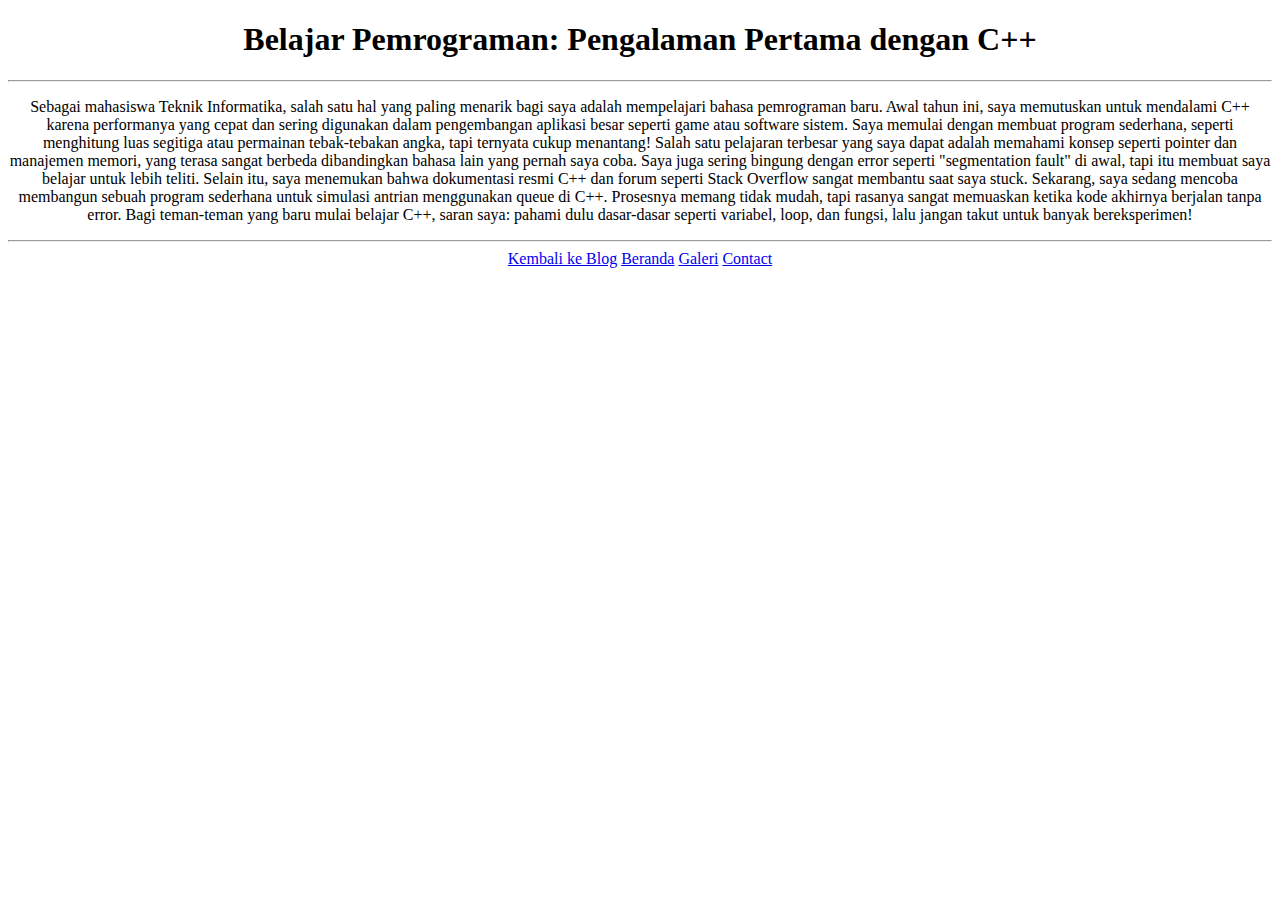
==== article1.html @ 5232058f "Menambahkan blog dan tiga artikel didalamnya" ====
<!DOCTYPE html>
<html>
  <head>
    <meta charset="UTF-8" />
    <title>Belajar Pemrograman: Pengalaman Pertama dengan C++</title>
  </head>
  <body>
    <center>
      <h1>Belajar Pemrograman: Pengalaman Pertama dengan C++</h1>
    </center>

    <hr />

    <p align="center">
      Sebagai mahasiswa Teknik Informatika, salah satu hal yang paling menarik
      bagi saya adalah mempelajari bahasa pemrograman baru. Awal tahun ini, saya
      memutuskan untuk mendalami C++ karena performanya yang cepat dan sering
      digunakan dalam pengembangan aplikasi besar seperti game atau software
      sistem. Saya memulai dengan membuat program sederhana, seperti menghitung
      luas segitiga atau permainan tebak-tebakan angka, tapi ternyata cukup
      menantang! Salah satu pelajaran terbesar yang saya dapat adalah memahami
      konsep seperti pointer dan manajemen memori, yang terasa sangat berbeda
      dibandingkan bahasa lain yang pernah saya coba. Saya juga sering bingung
      dengan error seperti "segmentation fault" di awal, tapi itu membuat saya
      belajar untuk lebih teliti. Selain itu, saya menemukan bahwa dokumentasi
      resmi C++ dan forum seperti Stack Overflow sangat membantu saat saya
      stuck. Sekarang, saya sedang mencoba membangun sebuah program sederhana
      untuk simulasi antrian menggunakan queue di C++. Prosesnya memang tidak
      mudah, tapi rasanya sangat memuaskan ketika kode akhirnya berjalan tanpa
      error. Bagi teman-teman yang baru mulai belajar C++, saran saya: pahami
      dulu dasar-dasar seperti variabel, loop, dan fungsi, lalu jangan takut
      untuk banyak bereksperimen!
    </p>

    <hr />
    <center>
      <a href="blog.html">Kembali ke Blog</a>
      <a href="index.html">Beranda</a>
      <a href="gallery.html">Galeri</a>
      <a href="contact.html">Contact</a>
    </center>
  </body>
</html>
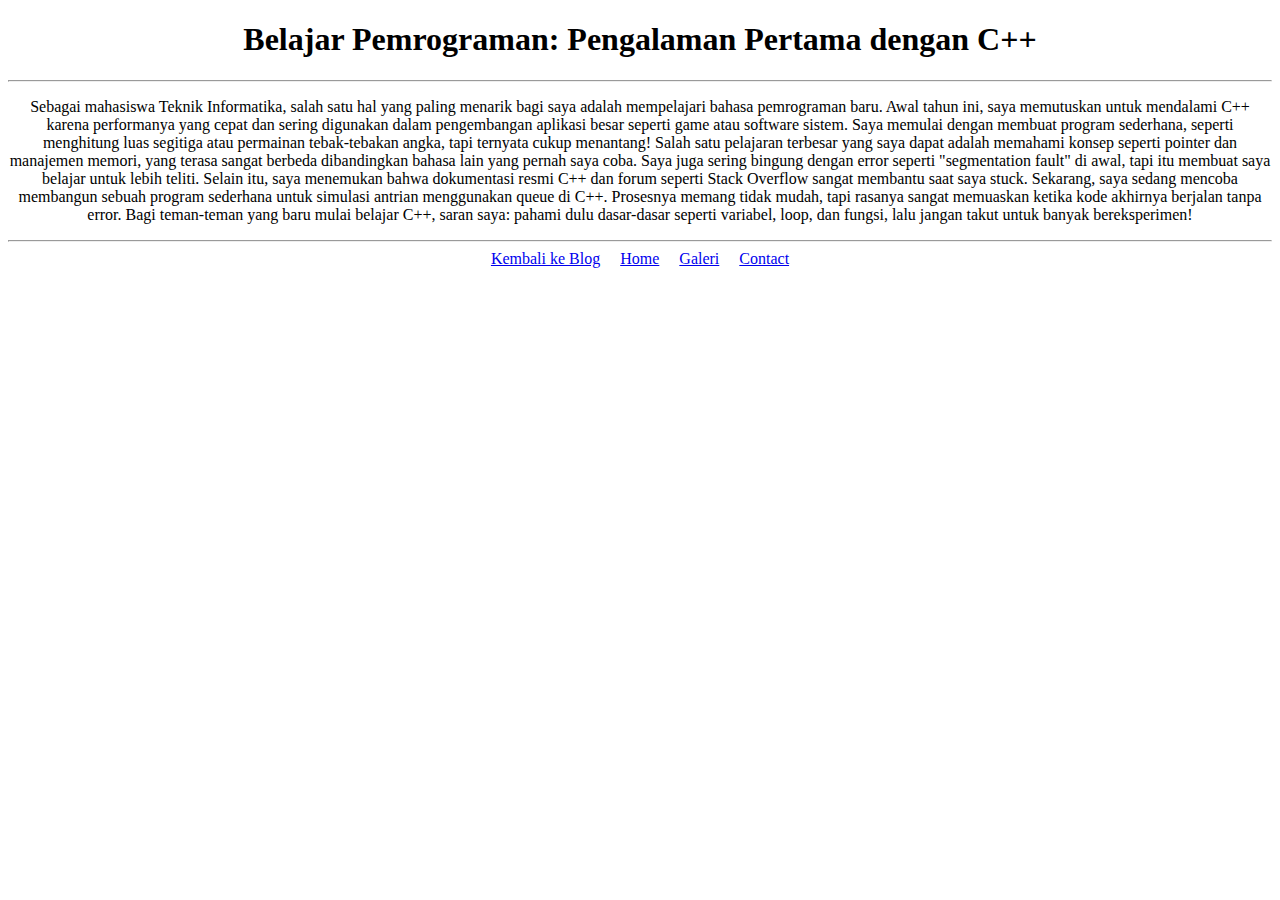
==== commit 682fb49d: "Merapihkan spasi tiap referensi yang terlalu berdekatan" ====
--- a/article1.html
+++ b/article1.html
@@ -35,8 +35,11 @@
     <hr />
     <center>
       <a href="blog.html">Kembali ke Blog</a>
-      <a href="index.html">Beranda</a>
+      &nbsp;&nbsp;&nbsp;
+      <a href="index.html">Home</a>
+      &nbsp;&nbsp;&nbsp;
       <a href="gallery.html">Galeri</a>
+      &nbsp;&nbsp;&nbsp;
       <a href="contact.html">Contact</a>
     </center>
   </body>
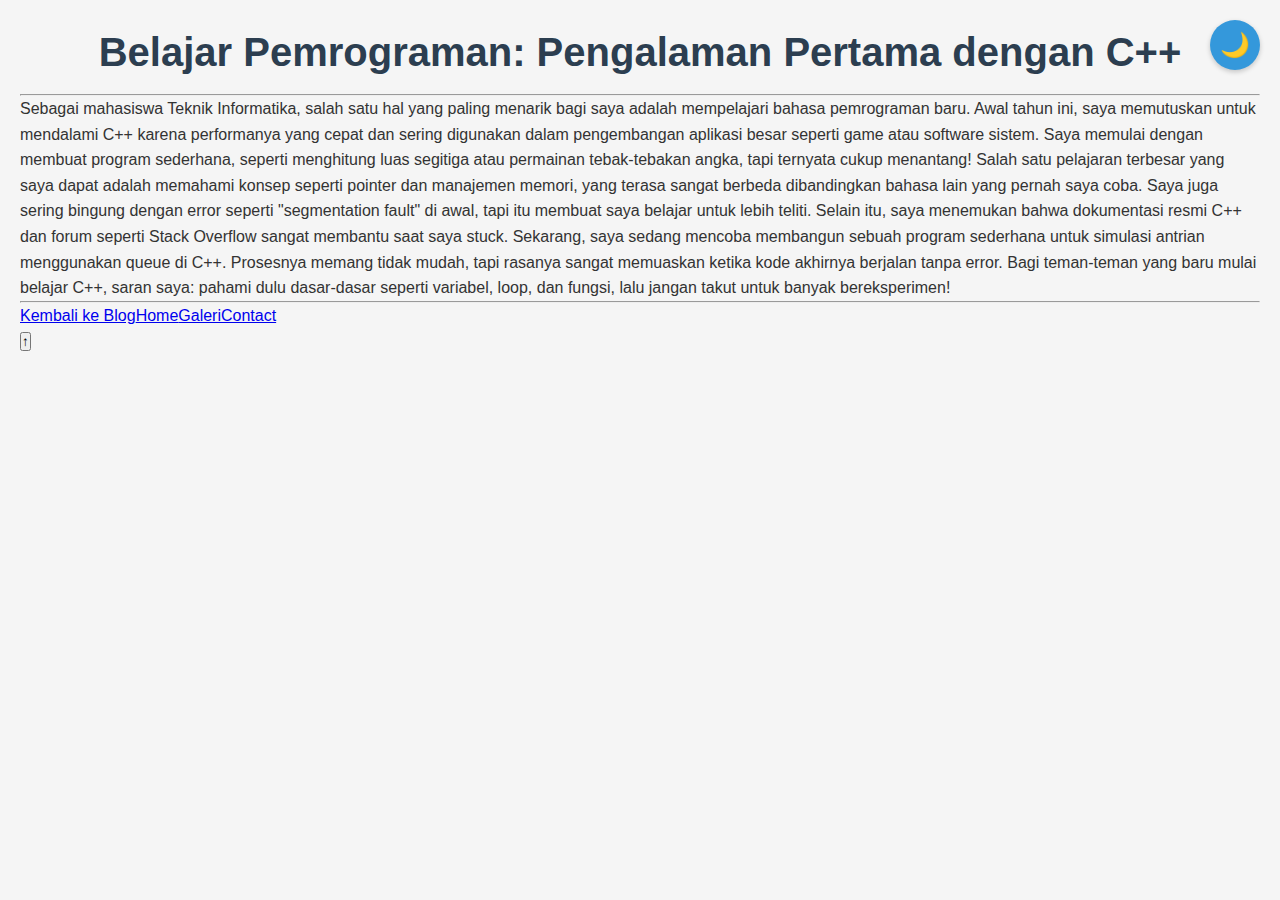
==== commit 1d036253: "Menambahkan js dan mmengatur untuk path ke css dan js di setiap file html" ====
--- a/article1.html
+++ b/article1.html
@@ -3,6 +3,7 @@
   <head>
     <meta charset="UTF-8" />
     <title>Belajar Pemrograman: Pengalaman Pertama dengan C++</title>
+    <link rel="stylesheet" href="styles.css" />
   </head>
   <body>
     <center>
@@ -42,5 +43,6 @@
       &nbsp;&nbsp;&nbsp;
       <a href="contact.html">Contact</a>
     </center>
+    <script src="script.js"></script>
   </body>
 </html>
--- a/styles.css
+++ b/styles.css
@@ -0,0 +1,509 @@
+/* Reset dan Styling Dasar */
+* {
+  margin: 0;
+  padding: 0;
+  box-sizing: border-box;
+  font-family: "Segoe UI", Tahoma, Geneva, Verdana, sans-serif;
+}
+
+body {
+  background-color: #f5f5f5;
+  color: #333;
+  line-height: 1.6;
+  padding: 20px;
+  transition: background-color 0.5s ease;
+}
+
+/* Dark Mode */
+body.dark-mode {
+  background-color: #222;
+  color: #f5f5f5;
+}
+
+.dark-mode a {
+  color: #9ec3ff;
+}
+
+.dark-mode hr {
+  border-color: #444;
+}
+
+.dark-mode .nav-menu {
+  background-color: #333;
+}
+
+.dark-mode .card {
+  background-color: #333;
+  border: 1px solid #444;
+}
+
+/* Container */
+.container {
+  max-width: 1200px;
+  margin: 0 auto;
+  padding: 20px;
+}
+
+/* Header */
+header {
+  text-align: center;
+  margin-bottom: 30px;
+  position: relative;
+}
+
+h1 {
+  font-size: 2.5rem;
+  margin-bottom: 10px;
+  color: #2c3e50;
+  transition: color 0.3s ease;
+}
+
+.dark-mode h1,
+.dark-mode h2,
+.dark-mode h3 {
+  color: #e0e0e0;
+}
+
+/* Navigation */
+.nav-menu {
+  background-color: #fff;
+  padding: 15px;
+  border-radius: 8px;
+  margin: 20px 0;
+  box-shadow: 0 2px 5px rgba(0, 0, 0, 0.1);
+  text-align: center;
+  transition: all 0.3s ease;
+}
+
+.nav-menu a {
+  display: inline-block;
+  margin: 0 15px;
+  color: #3498db;
+  text-decoration: none;
+  font-weight: bold;
+  transition: all 0.3s ease;
+  position: relative;
+}
+
+.nav-menu a:hover {
+  color: #2980b9;
+  transform: translateY(-2px);
+}
+
+.nav-menu a::after {
+  content: "";
+  position: absolute;
+  width: 0;
+  height: 2px;
+  bottom: -5px;
+  left: 50%;
+  background-color: #3498db;
+  transition: all 0.3s ease;
+  transform: translateX(-50%);
+}
+
+.nav-menu a:hover::after {
+  width: 100%;
+}
+
+/* Theme Toggle */
+.theme-toggle {
+  position: fixed;
+  top: 20px;
+  right: 20px;
+  background-color: #3498db;
+  color: white;
+  border: none;
+  border-radius: 50%;
+  width: 50px;
+  height: 50px;
+  cursor: pointer;
+  box-shadow: 0 2px 5px rgba(0, 0, 0, 0.2);
+  z-index: 1000;
+  transition: all 0.3s ease;
+  display: flex;
+  align-items: center;
+  justify-content: center;
+  font-size: 1.5rem;
+}
+
+.theme-toggle:hover {
+  background-color: #2980b9;
+  transform: rotate(15deg);
+}
+
+/* About Section */
+.about-section {
+  text-align: center;
+  max-width: 800px;
+  margin: 0 auto 40px;
+  padding: 20px;
+  background-color: #fff;
+  border-radius: 8px;
+  box-shadow: 0 2px 10px rgba(0, 0, 0, 0.1);
+  transition: all 0.3s ease;
+}
+
+.dark-mode .about-section {
+  background-color: #333;
+}
+
+.about-section p {
+  margin-bottom: 15px;
+}
+
+/* Blog Cards */
+.blog-grid {
+  display: grid;
+  grid-template-columns: repeat(auto-fill, minmax(300px, 1fr));
+  gap: 20px;
+  margin-top: 30px;
+}
+
+.card {
+  background-color: #fff;
+  border-radius: 8px;
+  overflow: hidden;
+  box-shadow: 0 2px 10px rgba(0, 0, 0, 0.1);
+  transition: transform 0.3s ease, box-shadow 0.3s ease;
+}
+
+.card:hover {
+  transform: translateY(-5px);
+  box-shadow: 0 5px 15px rgba(0, 0, 0, 0.2);
+}
+
+.card-content {
+  padding: 20px;
+}
+
+.card h2 {
+  font-size: 1.5rem;
+  margin-bottom: 10px;
+  color: #2c3e50;
+}
+
+.card p {
+  margin-bottom: 15px;
+  color: #666;
+}
+
+.dark-mode .card p {
+  color: #bbb;
+}
+
+.read-more {
+  display: inline-block;
+  background-color: #3498db;
+  color: white;
+  padding: 8px 15px;
+  border-radius: 4px;
+  text-decoration: none;
+  transition: background-color 0.3s ease;
+}
+
+.read-more:hover {
+  background-color: #2980b9;
+}
+
+/* Article */
+.article {
+  max-width: 800px;
+  margin: 0 auto;
+  padding: 20px;
+  background-color: #fff;
+  border-radius: 8px;
+  box-shadow: 0 2px 10px rgba(0, 0, 0, 0.1);
+  line-height: 1.8;
+}
+
+.dark-mode .article {
+  background-color: #333;
+}
+
+.article h1 {
+  font-size: 2rem;
+  margin-bottom: 20px;
+  text-align: center;
+}
+
+.article-date {
+  color: #777;
+  font-style: italic;
+  text-align: center;
+  margin-bottom: 20px;
+}
+
+.dark-mode .article-date {
+  color: #bbb;
+}
+
+.article p {
+  margin-bottom: 20px;
+  text-align: justify;
+}
+
+/* Gallery */
+.gallery {
+  display: grid;
+  grid-template-columns: repeat(auto-fill, minmax(300px, 1fr));
+  gap: 20px;
+  margin-top: 30px;
+}
+
+.gallery-item {
+  position: relative;
+  overflow: hidden;
+  border-radius: 8px;
+  box-shadow: 0 2px 10px rgba(0, 0, 0, 0.1);
+  cursor: pointer;
+  transition: transform 0.3s ease;
+}
+
+.gallery-item:hover {
+  transform: scale(1.03);
+}
+
+.gallery-item img {
+  width: 100%;
+  height: 200px;
+  object-fit: cover;
+  display: block;
+  transition: transform 0.5s ease;
+}
+
+.gallery-item:hover img {
+  transform: scale(1.1);
+}
+
+.lightbox {
+  position: fixed;
+  top: 0;
+  left: 0;
+  width: 100%;
+  height: 100%;
+  background-color: rgba(0, 0, 0, 0.9);
+  display: flex;
+  justify-content: center;
+  align-items: center;
+  z-index: 1000;
+  opacity: 0;
+  pointer-events: none;
+  transition: opacity 0.3s ease;
+}
+
+.lightbox.active {
+  opacity: 1;
+  pointer-events: auto;
+}
+
+.lightbox-content {
+  max-width: 90%;
+  max-height: 90%;
+}
+
+.lightbox-content img {
+  max-width: 100%;
+  max-height: 90vh;
+  object-fit: contain;
+}
+
+.close-lightbox {
+  position: absolute;
+  top: 20px;
+  right: 20px;
+  color: white;
+  font-size: 30px;
+  cursor: pointer;
+  background: none;
+  border: none;
+}
+
+.lightbox-nav {
+  position: absolute;
+  width: 100%;
+  display: flex;
+  justify-content: space-between;
+  padding: 0 50px;
+}
+
+.lightbox-nav button {
+  background: none;
+  border: none;
+  color: white;
+  font-size: 30px;
+  cursor: pointer;
+}
+
+/* Contact Form */
+.contact-form {
+  max-width: 600px;
+  margin: 0 auto;
+  padding: 30px;
+  background-color: #fff;
+  border-radius: 8px;
+  box-shadow: 0 2px 10px rgba(0, 0, 0, 0.1);
+}
+
+.dark-mode .contact-form {
+  background-color: #333;
+}
+
+.form-group {
+  margin-bottom: 20px;
+}
+
+.form-group label {
+  display: block;
+  margin-bottom: 5px;
+  font-weight: bold;
+  color: #333;
+}
+
+.dark-mode .form-group label {
+  color: #e0e0e0;
+}
+
+.form-control {
+  width: 100%;
+  padding: 10px;
+  border: 1px solid #ddd;
+  border-radius: 4px;
+  font-size: 16px;
+  transition: border-color 0.3s ease;
+}
+
+.dark-mode .form-control {
+  background-color: #444;
+  border-color: #555;
+  color: #e0e0e0;
+}
+
+.form-control:focus {
+  border-color: #3498db;
+  outline: none;
+}
+
+.btn {
+  display: inline-block;
+  background-color: #3498db;
+  color: white;
+  padding: 12px 20px;
+  border: none;
+  border-radius: 4px;
+  cursor: pointer;
+  font-size: 16px;
+  transition: background-color 0.3s ease;
+}
+
+.btn:hover {
+  background-color: #2980b9;
+}
+
+/* Social Links */
+.social-links {
+  display: flex;
+  justify-content: center;
+  margin-top: 30px;
+  gap: 20px;
+}
+
+.social-links a {
+  display: flex;
+  align-items: center;
+  justify-content: center;
+  width: 60px;
+  height: 60px;
+  background-color: #fff;
+  border-radius: 50%;
+  box-shadow: 0 2px 10px rgba(0, 0, 0, 0.1);
+  transition: transform 0.3s ease, box-shadow 0.3s ease;
+}
+
+.dark-mode .social-links a {
+  background-color: #333;
+}
+
+.social-links a:hover {
+  transform: translateY(-5px);
+  box-shadow: 0 5px 15px rgba(0, 0, 0, 0.2);
+}
+
+.social-links img {
+  width: 30px;
+  height: 30px;
+  transition: transform 0.3s ease;
+}
+
+.social-links a:hover img {
+  transform: scale(1.2);
+}
+
+/* Footer */
+footer {
+  text-align: center;
+  margin-top: 50px;
+  padding: 20px;
+  color: #777;
+}
+
+.dark-mode footer {
+  color: #bbb;
+}
+
+/* Animations */
+@keyframes fadeIn {
+  from {
+    opacity: 0;
+  }
+  to {
+    opacity: 1;
+  }
+}
+
+.fade-in {
+  animation: fadeIn 1s ease forwards;
+}
+
+/* Responsive Design */
+@media (max-width: 768px) {
+  .blog-grid,
+  .gallery {
+    grid-template-columns: repeat(auto-fill, minmax(250px, 1fr));
+  }
+
+  .nav-menu a {
+    margin: 0 10px;
+  }
+
+  h1 {
+    font-size: 2rem;
+  }
+}
+
+@media (max-width: 480px) {
+  .blog-grid,
+  .gallery {
+    grid-template-columns: 1fr;
+  }
+
+  .nav-menu {
+    display: flex;
+    flex-direction: column;
+    gap: 10px;
+  }
+
+  .nav-menu a {
+    margin: 5px 0;
+  }
+
+  h1 {
+    font-size: 1.8rem;
+  }
+
+  .theme-toggle {
+    width: 40px;
+    height: 40px;
+    font-size: 1.2rem;
+  }
+}
